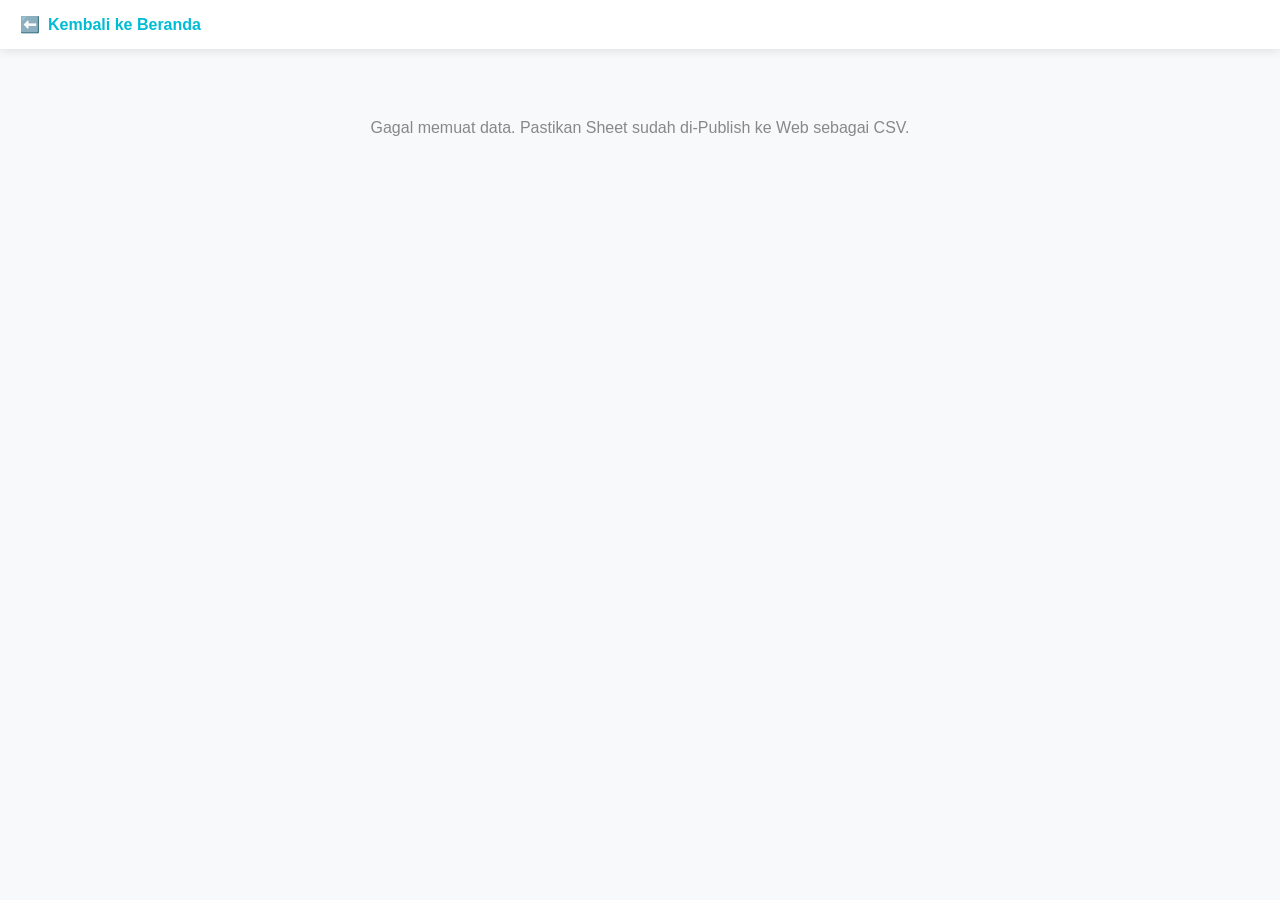
==== panduan.html @ 7cf70f43 "Update panduan.html" ====
<!DOCTYPE html>
<html lang="id">
<head>
    <meta charset="UTF-8">
    <meta name="viewport" content="width=device-width, initial-scale=1.0">
    <title>Edukasi Duta Terang</title>
    <style>
        :root { --primary: #00bcd4; --bg: #f8f9fa; --text: #333; }
        body { font-family: 'Segoe UI', sans-serif; margin: 0; background: var(--bg); color: var(--text); padding-bottom: 50px; }
        
        /* Navbar */
        .nav { background: #fff; padding: 15px 20px; box-shadow: 0 2px 10px rgba(0,0,0,0.1); position: sticky; top: 0; z-index: 1000; }
        .nav a { text-decoration: none; color: var(--primary); font-weight: bold; display: flex; align-items: center; gap: 8px; }

        .container { max-width: 1200px; margin: auto; padding: 20px; }
        h2 { border-left: 5px solid var(--primary); padding-left: 15px; margin: 40px 0 20px; font-size: 22px; }

        /* Grid System 3 Kolom */
        .grid { display: grid; grid-template-columns: repeat(3, 1fr); gap: 20px; }

        /* Video Card */
        .card { background: #fff; border-radius: 12px; overflow: hidden; box-shadow: 0 4px 12px rgba(0,0,0,0.08); transition: 0.3s; }
        .card:hover { transform: translateY(-5px); }
        
        .video-box { position: relative; padding-bottom: 56.25%; height: 0; background: #000; }
        .video-box iframe { position: absolute; top: 0; left: 0; width: 100%; height: 100%; border: 0; }
        
        .card-body { padding: 15px; }
        .card-title { font-size: 15px; font-weight: bold; margin-bottom: 8px; line-height: 1.4; }
        .card-desc { font-size: 13px; color: #666; line-height: 1.5; }
        .card-meta { font-size: 11px; color: #999; margin-top: 10px; display: block; }

        /* Status Loading */
        #loader { text-align: center; padding: 50px; color: #888; }

        /* Responsif */
        @media (max-width: 992px) { .grid { grid-template-columns: repeat(2, 1fr); } }
        @media (max-width: 600px) { .grid { grid-template-columns: 1fr; } }
    </style>
</head>
<body>

<nav class="nav">
    <a href="index.html"><span>⬅️</span> Kembali ke Beranda</a>
</nav>

<div class="container">
    <div id="loader">Memuat data dari Google Sheets...</div>

    <div id="section-video" style="display:none;">
        <h2>📽️ Video Tutorial</h2>
        <div id="grid-video" class="grid"></div>
    </div>

    <div id="section-artikel" style="display:none;">
        <h2>📖 Artikel & Panduan</h2>
        <div id="grid-artikel" class="grid"></div>
    </div>
</div>

<script>
    // Tautan CSV dari Google Sheets Anda
    const CSV_URL = "https://docs.google.com/spreadsheets/d/e/2PACX-1vRAd4pEtxlxD_EaVYx4L_vhhz0U3WmPYNxOXENt1NiTEGRZjpoIECzIRQSQDYhmjGQQYGN6VaMUuQ-C/pub?gid=287695265&single=true&output=csv";

    async function fetchData() {
        try {
            const response = await fetch(CSV_URL);
            const data = await response.text();
            const rows = data.split('\n').slice(1); // Lewati header baris pertama
            
            let vHtml = "", aHtml = "";
            let hasVideo = false, hasArtikel = false;

            rows.forEach(row => {
                // Parsing CSV sederhana (asumsi tidak ada koma di dalam teks)
                const cols = row.split(','); 
                if (cols.length < 4) return;

                const tipe = cols[0].trim().toLowerCase();
                const judul = cols[1];
                const isi = cols[2];
                const link = cols[3];
                const tgl = cols[4] || "";

                if (tipe === 'video') {
                    hasVideo = true;
                    // Ubah link youtube biasa ke format embed jika perlu
                    const embedLink = link.replace("watch?v=", "embed/").replace("youtu.be/", "youtube.com/embed/");
                    
                    vHtml += `
                        <div class="card">
                            <div class="video-box">
                                <iframe src="${embedLink}" allowfullscreen></iframe>
                            </div>
                            <div class="card-body">
                                <div class="card-title">${judul}</div>
                                <p class="card-desc">${isi.substring(0, 80)}...</p>
                                <small class="card-meta">${tgl}</small>
                            </div>
                        </div>`;
                } else if (tipe === 'artikel') {
                    hasArtikel = true;
                    aHtml += `
                        <div class="card">
                            <div class="card-body">
                                <div style="color:var(--primary); font-size:10px; font-weight:bold; margin-bottom:5px;">ARTIKEL</div>
                                <div class="card-title">${judul}</div>
                                <p class="card-desc">${isi}</p>
                                <small class="card-meta">${tgl}</small>
                            </div>
                        </div>`;
                }
            });

            document.getElementById('loader').style.display = 'none';
            
            if(hasVideo) {
                document.getElementById('section-video').style.display = 'block';
                document.getElementById('grid-video').innerHTML = vHtml;
            }
            if(hasArtikel) {
                document.getElementById('section-artikel').style.display = 'block';
                document.getElementById('grid-artikel').innerHTML = aHtml;
            }

        } catch (e) {
            document.getElementById('loader').innerHTML = "Gagal memuat data. Pastikan Sheet sudah di-Publish ke Web sebagai CSV.";
            console.error(e);
        }
    }

    fetchData();
</script>

</body>
</html>
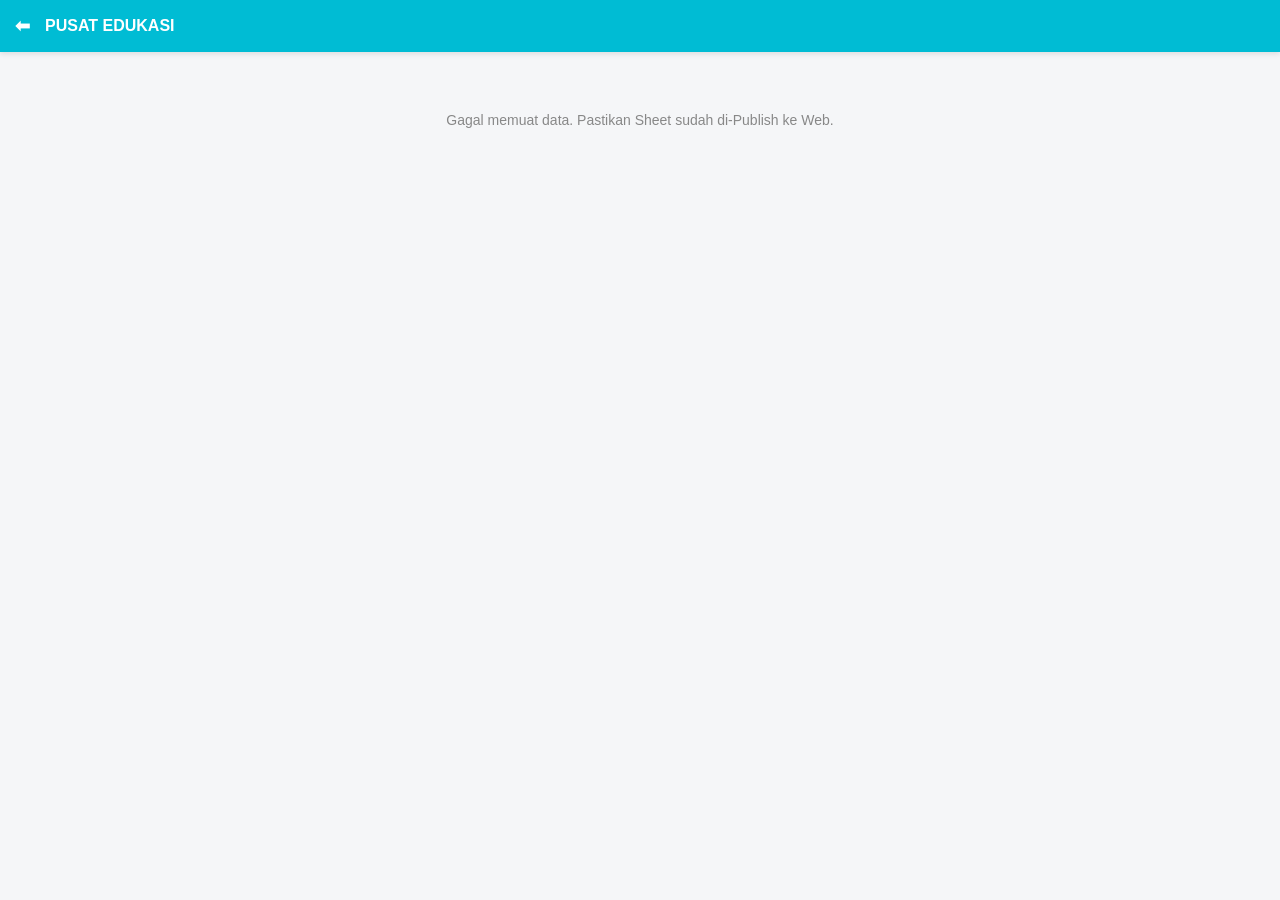
==== commit 7af6abed: "Update panduan.html" ====
--- a/panduan.html
+++ b/panduan.html
@@ -5,132 +5,173 @@
     <meta name="viewport" content="width=device-width, initial-scale=1.0">
     <title>Edukasi Duta Terang</title>
     <style>
-        :root { --primary: #00bcd4; --bg: #f8f9fa; --text: #333; }
-        body { font-family: 'Segoe UI', sans-serif; margin: 0; background: var(--bg); color: var(--text); padding-bottom: 50px; }
+        :root { --primary: #00bcd4; --bg: #f5f6f8; --text: #333; }
+        body { font-family: 'Segoe UI', sans-serif; margin: 0; background: var(--bg); color: var(--text); padding-bottom: 20px; }
+
+        /* Navbar Sticky */
+        .nav { background: var(--primary); padding: 15px; color: white; display: flex; align-items: center; position: sticky; top: 0; z-index: 1000; box-shadow: 0 2px 5px rgba(0,0,0,0.1); }
+        .nav a { text-decoration: none; color: white; font-size: 18px; font-weight: bold; margin-right: 15px; }
+
+        .container { padding: 10px; max-width: 800px; margin: auto; }
+        h2 { font-size: 16px; margin: 20px 5px 10px; border-left: 4px solid var(--primary); padding-left: 10px; }
+
+        /* Grid 3 Kolom Khusus HP */
+        .grid { display: grid; grid-template-columns: repeat(3, 1fr); gap: 8px; }
+
+        /* Card Style */
+        .card { background: #fff; border-radius: 8px; overflow: hidden; box-shadow: 0 1px 3px rgba(0,0,0,0.1); display: flex; flex-direction: column; cursor: pointer; height: 100%; }
+        .thumb { width: 100%; height: 80px; background: #000; display: flex; align-items: center; justify-content: center; position: relative; }
+        .thumb img { width: 100%; height: 100%; object-fit: cover; opacity: 0.8; }
+        .play-icon { position: absolute; color: white; font-size: 24px; opacity: 0.9; }
         
-        /* Navbar */
-        .nav { background: #fff; padding: 15px 20px; box-shadow: 0 2px 10px rgba(0,0,0,0.1); position: sticky; top: 0; z-index: 1000; }
-        .nav a { text-decoration: none; color: var(--primary); font-weight: bold; display: flex; align-items: center; gap: 8px; }
+        .card-body { padding: 8px; flex-grow: 1; display: flex; flex-direction: column; justify-content: center; }
+        .card-title { font-size: 11px; font-weight: bold; line-height: 1.3; overflow: hidden; display: -webkit-box; -webkit-line-clamp: 2; -webkit-box-orient: vertical; text-align: center; }
 
-        .container { max-width: 1200px; margin: auto; padding: 20px; }
-        h2 { border-left: 5px solid var(--primary); padding-left: 15px; margin: 40px 0 20px; font-size: 22px; }
+        /* Modal Full Artikel */
+        .modal { position: fixed; inset: 0; background: rgba(0,0,0,0.8); z-index: 2000; display: none; align-items: center; justify-content: center; padding: 15px; }
+        .modal-content { background: white; width: 100%; max-width: 500px; max-height: 85vh; border-radius: 15px; overflow-y: auto; padding: 20px; position: relative; box-sizing: border-box; }
+        .close-modal { position: sticky; top: 0; float: right; background: #eee; border: none; padding: 8px 12px; border-radius: 50%; font-weight: bold; cursor: pointer; z-index: 10; }
+        .modal-body { line-height: 1.6; font-size: 15px; margin-top: 10px; white-space: pre-wrap; }
 
-        /* Grid System 3 Kolom */
-        .grid { display: grid; grid-template-columns: repeat(3, 1fr); gap: 20px; }
-
-        /* Video Card */
-        .card { background: #fff; border-radius: 12px; overflow: hidden; box-shadow: 0 4px 12px rgba(0,0,0,0.08); transition: 0.3s; }
-        .card:hover { transform: translateY(-5px); }
-        
-        .video-box { position: relative; padding-bottom: 56.25%; height: 0; background: #000; }
-        .video-box iframe { position: absolute; top: 0; left: 0; width: 100%; height: 100%; border: 0; }
-        
-        .card-body { padding: 15px; }
-        .card-title { font-size: 15px; font-weight: bold; margin-bottom: 8px; line-height: 1.4; }
-        .card-desc { font-size: 13px; color: #666; line-height: 1.5; }
-        .card-meta { font-size: 11px; color: #999; margin-top: 10px; display: block; }
-
-        /* Status Loading */
-        #loader { text-align: center; padding: 50px; color: #888; }
-
-        /* Responsif */
-        @media (max-width: 992px) { .grid { grid-template-columns: repeat(2, 1fr); } }
-        @media (max-width: 600px) { .grid { grid-template-columns: 1fr; } }
+        .loading { text-align: center; padding: 50px; color: #888; font-size: 14px; }
+        .hide { display: none; }
     </style>
 </head>
 <body>
 
 <nav class="nav">
-    <a href="index.html"><span>⬅️</span> Kembali ke Beranda</a>
+    <a href="index.html">⬅</a>
+    <span style="font-weight: bold;">PUSAT EDUKASI</span>
 </nav>
 
 <div class="container">
-    <div id="loader">Memuat data dari Google Sheets...</div>
+    <div id="loader" class="loading">Menghubungkan ke database...</div>
 
-    <div id="section-video" style="display:none;">
-        <h2>📽️ Video Tutorial</h2>
+    <section id="sec-video" class="hide">
+        <h2>📽️ VIDEO TUTORIAL</h2>
         <div id="grid-video" class="grid"></div>
-    </div>
+    </section>
 
-    <div id="section-artikel" style="display:none;">
-        <h2>📖 Artikel & Panduan</h2>
+    <section id="sec-artikel" class="hide">
+        <h2>📖 ARTIKEL TEKNIK</h2>
         <div id="grid-artikel" class="grid"></div>
+    </section>
+</div>
+
+<div id="modal" class="modal" onclick="if(event.target == this) closeModal()">
+    <div class="modal-content">
+        <button class="close-modal" onclick="closeModal()">✕</button>
+        <div id="modal-ui"></div>
     </div>
 </div>
 
 <script>
-    // Tautan CSV dari Google Sheets Anda
     const CSV_URL = "https://docs.google.com/spreadsheets/d/e/2PACX-1vRAd4pEtxlxD_EaVYx4L_vhhz0U3WmPYNxOXENt1NiTEGRZjpoIECzIRQSQDYhmjGQQYGN6VaMUuQ-C/pub?gid=287695265&single=true&output=csv";
 
-    async function fetchData() {
+    let database = [];
+
+    async function loadData() {
         try {
+            // PERBAIKAN UTAMA: Langsung ambil sebagai text, jangan .json()
             const response = await fetch(CSV_URL);
-            const data = await response.text();
-            const rows = data.split('\n').slice(1); // Lewati header baris pertama
+            if (!response.ok) throw new Error('Network response was not ok');
+            
+            const csvText = await response.text();
+            
+            // Parsing CSV sederhana
+            const rows = csvText.split(/\r?\n/).slice(1);
             
             let vHtml = "", aHtml = "";
-            let hasVideo = false, hasArtikel = false;
 
-            rows.forEach(row => {
-                // Parsing CSV sederhana (asumsi tidak ada koma di dalam teks)
-                const cols = row.split(','); 
-                if (cols.length < 4) return;
+            rows.forEach((row, index) => {
+                // Menggunakan Regex agar koma di dalam teks artikel tidak merusak kolom
+                const cols = row.match(/(".*?"|[^",\s]+)(?=\s*,|\s*$)/g) || row.split(',');
+                if(cols.length < 3) return;
 
-                const tipe = cols[0].trim().toLowerCase();
-                const judul = cols[1];
-                const isi = cols[2];
-                const link = cols[3];
-                const tgl = cols[4] || "";
+                const clean = (val) => val ? val.replace(/^"|"$/g, '').trim() : "";
 
-                if (tipe === 'video') {
-                    hasVideo = true;
-                    // Ubah link youtube biasa ke format embed jika perlu
-                    const embedLink = link.replace("watch?v=", "embed/").replace("youtu.be/", "youtube.com/embed/");
-                    
+                const item = {
+                    id: index,
+                    tipe: clean(cols[0]).toLowerCase(),
+                    judul: clean(cols[1]),
+                    isi: clean(cols[2]),
+                    link: clean(cols[3]),
+                    tgl: clean(cols[4]) || ""
+                };
+                database.push(item);
+
+                if(item.tipe === 'video') {
+                    const vidId = item.link.split('/').pop().split('?')[0].replace('watch?v=', '');
                     vHtml += `
-                        <div class="card">
-                            <div class="video-box">
-                                <iframe src="${embedLink}" allowfullscreen></iframe>
-                            </div>
-                            <div class="card-body">
-                                <div class="card-title">${judul}</div>
-                                <p class="card-desc">${isi.substring(0, 80)}...</p>
-                                <small class="card-meta">${tgl}</small>
-                            </div>
-                        </div>`;
-                } else if (tipe === 'artikel') {
-                    hasArtikel = true;
+                    <div class="card" onclick="openContent(${index})">
+                        <div class="thumb">
+                            <img src="https://img.youtube.com/vi/${vidId}/mqdefault.jpg" onerror="this.src='https://placehold.co/400x225?text=Video+LED'">
+                            <span class="play-icon">▶</span>
+                        </div>
+                        <div class="card-body">
+                            <div class="card-title">${item.judul}</div>
+                        </div>
+                    </div>`;
+                } else if(item.tipe === 'artikel') {
                     aHtml += `
-                        <div class="card">
-                            <div class="card-body">
-                                <div style="color:var(--primary); font-size:10px; font-weight:bold; margin-bottom:5px;">ARTIKEL</div>
-                                <div class="card-title">${judul}</div>
-                                <p class="card-desc">${isi}</p>
-                                <small class="card-meta">${tgl}</small>
-                            </div>
-                        </div>`;
+                    <div class="card" onclick="openContent(${index})">
+                        <div class="thumb" style="background:var(--primary); color:white; font-size:30px;">📄</div>
+                        <div class="card-body">
+                            <div class="card-title">${item.judul}</div>
+                        </div>
+                    </div>`;
                 }
             });
 
-            document.getElementById('loader').style.display = 'none';
+            document.getElementById('loader').classList.add('hide');
             
-            if(hasVideo) {
-                document.getElementById('section-video').style.display = 'block';
+            if(vHtml) {
                 document.getElementById('grid-video').innerHTML = vHtml;
+                document.getElementById('sec-video').classList.remove('hide');
             }
-            if(hasArtikel) {
-                document.getElementById('section-artikel').style.display = 'block';
+            if(aHtml) {
                 document.getElementById('grid-artikel').innerHTML = aHtml;
+                document.getElementById('sec-artikel').classList.remove('hide');
             }
 
         } catch (e) {
-            document.getElementById('loader').innerHTML = "Gagal memuat data. Pastikan Sheet sudah di-Publish ke Web sebagai CSV.";
+            document.getElementById('loader').innerText = "Gagal memuat data. Pastikan Sheet sudah di-Publish ke Web.";
             console.error(e);
         }
     }
 
-    fetchData();
+    function openContent(id) {
+        const item = database[id];
+        const ui = document.getElementById('modal-ui');
+        
+        if(item.tipe === 'video') {
+            const embed = item.link.replace("watch?v=", "embed/").replace("youtu.be/", "youtube.com/embed/");
+            ui.innerHTML = `
+                <div style="position:relative;padding-bottom:56.25%;height:0;overflow:hidden;border-radius:10px;background:#000;">
+                    <iframe style="position:absolute;top:0;left:0;width:100%;height:100%;border:0" src="${embed}?autoplay=1" allow="autoplay; fullscreen" allowfullscreen></iframe>
+                </div>
+                <h3 style="margin-top:15px; font-size:18px;">${item.judul}</h3>
+                <p style="font-size:14px; color:#666; line-height:1.5;">${item.isi}</p>
+            `;
+        } else {
+            ui.innerHTML = `
+                <h2 style="color:var(--primary); font-size:20px; margin-top:0;">${item.judul}</h2>
+                <small style="color:#999">${item.tgl}</small>
+                <hr style="border:0; border-top:1px solid #eee; margin:15px 0;">
+                <div class="modal-body">${item.isi}</div>
+            `;
+        }
+        document.getElementById('modal').style.display = 'flex';
+        document.body.style.overflow = 'hidden';
+    }
+
+    function closeModal() {
+        document.getElementById('modal').style.display = 'none';
+        document.getElementById('modal-ui').innerHTML = '';
+        document.body.style.overflow = 'auto';
+    }
+
+    window.onload = loadData;
 </script>
-
 </body>
 </html>
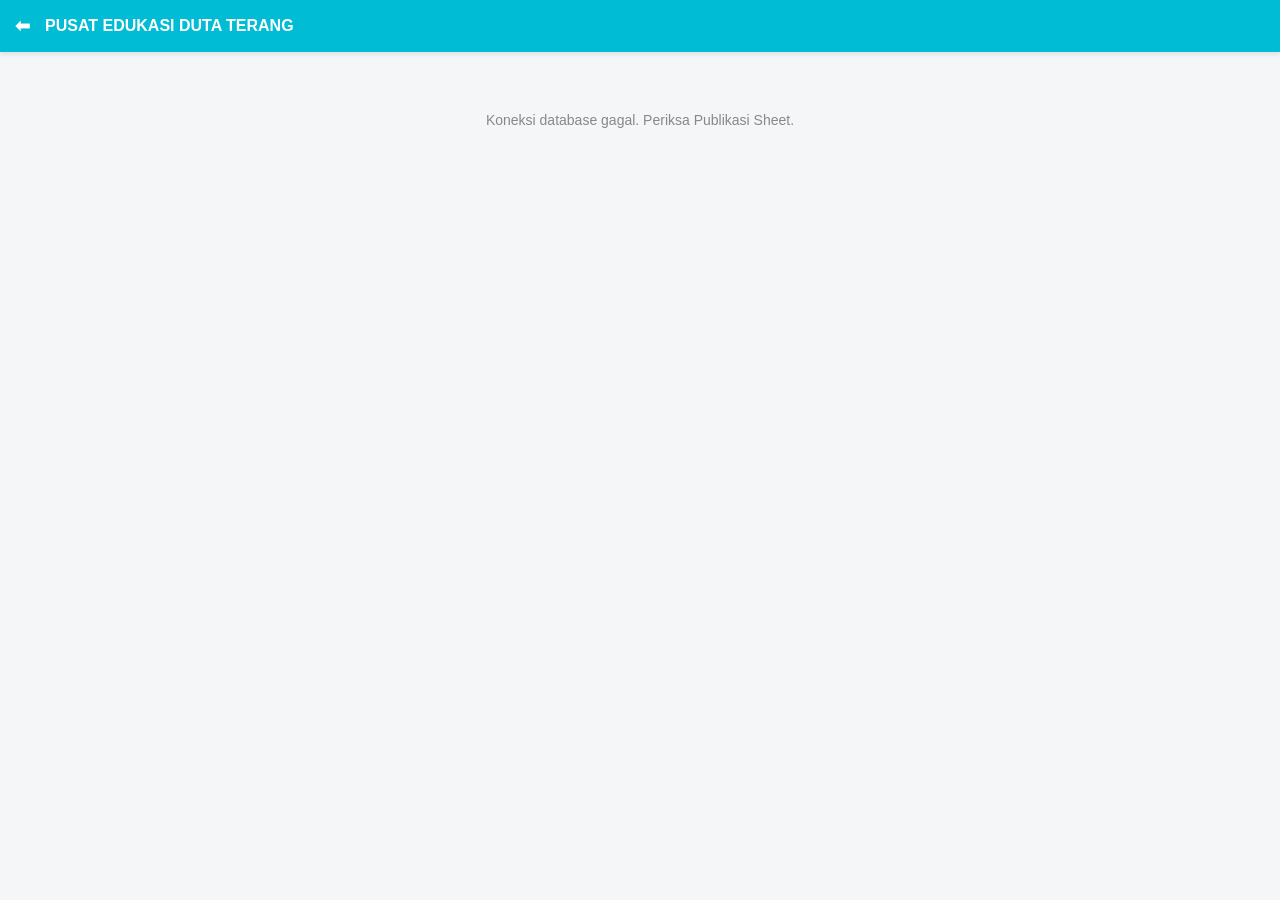
==== commit c1107180: "Update panduan.html" ====
--- a/panduan.html
+++ b/panduan.html
@@ -8,30 +8,35 @@
         :root { --primary: #00bcd4; --bg: #f5f6f8; --text: #333; }
         body { font-family: 'Segoe UI', sans-serif; margin: 0; background: var(--bg); color: var(--text); padding-bottom: 20px; }
 
-        /* Navbar Sticky */
         .nav { background: var(--primary); padding: 15px; color: white; display: flex; align-items: center; position: sticky; top: 0; z-index: 1000; box-shadow: 0 2px 5px rgba(0,0,0,0.1); }
         .nav a { text-decoration: none; color: white; font-size: 18px; font-weight: bold; margin-right: 15px; }
 
         .container { padding: 10px; max-width: 800px; margin: auto; }
-        h2 { font-size: 16px; margin: 20px 5px 10px; border-left: 4px solid var(--primary); padding-left: 10px; }
+        h2 { font-size: 16px; margin: 20px 5px 10px; border-left: 4px solid var(--primary); padding-left: 10px; text-transform: uppercase; }
 
-        /* Grid 3 Kolom Khusus HP */
-        .grid { display: grid; grid-template-columns: repeat(3, 1fr); gap: 8px; }
+        /* Grid 3 Kolom */
+        .grid { display: grid; grid-template-columns: repeat(3, 1fr); gap: 10px; align-items: start; }
 
         /* Card Style */
-        .card { background: #fff; border-radius: 8px; overflow: hidden; box-shadow: 0 1px 3px rgba(0,0,0,0.1); display: flex; flex-direction: column; cursor: pointer; height: 100%; }
-        .thumb { width: 100%; height: 80px; background: #000; display: flex; align-items: center; justify-content: center; position: relative; }
+        .card { background: #fff; border-radius: 8px; overflow: hidden; box-shadow: 0 1px 3px rgba(0,0,0,0.1); display: flex; flex-direction: column; cursor: pointer; height: 100%; transition: 0.2s; }
+        .card:active { transform: scale(0.95); }
+        
+        .thumb { width: 100%; height: 75px; background: #000; display: flex; align-items: center; justify-content: center; position: relative; }
         .thumb img { width: 100%; height: 100%; object-fit: cover; opacity: 0.8; }
-        .play-icon { position: absolute; color: white; font-size: 24px; opacity: 0.9; }
+        .play-icon { position: absolute; color: white; font-size: 24px; text-shadow: 0 0 10px rgba(0,0,0,0.5); }
         
-        .card-body { padding: 8px; flex-grow: 1; display: flex; flex-direction: column; justify-content: center; }
-        .card-title { font-size: 11px; font-weight: bold; line-height: 1.3; overflow: hidden; display: -webkit-box; -webkit-line-clamp: 2; -webkit-box-orient: vertical; text-align: center; }
+        .card-body { padding: 8px; flex-grow: 1; }
+        /* PERBAIKAN: Judul Full Tanpa Potongan */
+        .card-title { font-size: 11px; font-weight: bold; line-height: 1.3; color: #222; text-align: center; word-wrap: break-word; }
 
         /* Modal Full Artikel */
         .modal { position: fixed; inset: 0; background: rgba(0,0,0,0.8); z-index: 2000; display: none; align-items: center; justify-content: center; padding: 15px; }
         .modal-content { background: white; width: 100%; max-width: 500px; max-height: 85vh; border-radius: 15px; overflow-y: auto; padding: 20px; position: relative; box-sizing: border-box; }
         .close-modal { position: sticky; top: 0; float: right; background: #eee; border: none; padding: 8px 12px; border-radius: 50%; font-weight: bold; cursor: pointer; z-index: 10; }
-        .modal-body { line-height: 1.6; font-size: 15px; margin-top: 10px; white-space: pre-wrap; }
+        
+        /* Tampilan Isi Artikel di Modal */
+        .modal-body { line-height: 1.7; font-size: 15px; margin-top: 15px; color: #444; white-space: pre-wrap; }
+        .modal-body b { color: var(--primary); }
 
         .loading { text-align: center; padding: 50px; color: #888; font-size: 14px; }
         .hide { display: none; }
@@ -41,11 +46,11 @@
 
 <nav class="nav">
     <a href="index.html">⬅</a>
-    <span style="font-weight: bold;">PUSAT EDUKASI</span>
+    <span style="font-weight: bold;">PUSAT EDUKASI DUTA TERANG</span>
 </nav>
 
 <div class="container">
-    <div id="loader" class="loading">Menghubungkan ke database...</div>
+    <div id="loader" class="loading">Memuat database sparepart...</div>
 
     <section id="sec-video" class="hide">
         <h2>📽️ VIDEO TUTORIAL</h2>
@@ -72,19 +77,16 @@
 
     async function loadData() {
         try {
-            // PERBAIKAN UTAMA: Langsung ambil sebagai text, jangan .json()
             const response = await fetch(CSV_URL);
-            if (!response.ok) throw new Error('Network response was not ok');
-            
+            if (!response.ok) throw new Error('Network error');
             const csvText = await response.text();
             
-            // Parsing CSV sederhana
+            // Parsing baris
             const rows = csvText.split(/\r?\n/).slice(1);
-            
             let vHtml = "", aHtml = "";
 
             rows.forEach((row, index) => {
-                // Menggunakan Regex agar koma di dalam teks artikel tidak merusak kolom
+                // Regex untuk menangani koma di dalam tanda kutip agar artikel tidak pecah
                 const cols = row.match(/(".*?"|[^",\s]+)(?=\s*,|\s*$)/g) || row.split(',');
                 if(cols.length < 3) return;
 
@@ -101,11 +103,11 @@
                 database.push(item);
 
                 if(item.tipe === 'video') {
-                    const vidId = item.link.split('/').pop().split('?')[0].replace('watch?v=', '');
+                    const vidId = item.link.includes('v=') ? item.link.split('v=')[1].split('&')[0] : item.link.split('/').pop();
                     vHtml += `
                     <div class="card" onclick="openContent(${index})">
                         <div class="thumb">
-                            <img src="https://img.youtube.com/vi/${vidId}/mqdefault.jpg" onerror="this.src='https://placehold.co/400x225?text=Video+LED'">
+                            <img src="https://img.youtube.com/vi/${vidId}/mqdefault.jpg" onerror="this.src='https://placehold.co/400x225?text=Video+Tutorial'">
                             <span class="play-icon">▶</span>
                         </div>
                         <div class="card-body">
@@ -135,7 +137,7 @@
             }
 
         } catch (e) {
-            document.getElementById('loader').innerText = "Gagal memuat data. Pastikan Sheet sudah di-Publish ke Web.";
+            document.getElementById('loader').innerText = "Koneksi database gagal. Periksa Publikasi Sheet.";
             console.error(e);
         }
     }
@@ -150,13 +152,13 @@
                 <div style="position:relative;padding-bottom:56.25%;height:0;overflow:hidden;border-radius:10px;background:#000;">
                     <iframe style="position:absolute;top:0;left:0;width:100%;height:100%;border:0" src="${embed}?autoplay=1" allow="autoplay; fullscreen" allowfullscreen></iframe>
                 </div>
-                <h3 style="margin-top:15px; font-size:18px;">${item.judul}</h3>
-                <p style="font-size:14px; color:#666; line-height:1.5;">${item.isi}</p>
+                <h3 style="margin-top:15px; font-size:18px; line-height:1.4;">${item.judul}</h3>
+                <div class="modal-body" style="font-size:14px; color:#555;">${item.isi}</div>
             `;
         } else {
             ui.innerHTML = `
-                <h2 style="color:var(--primary); font-size:20px; margin-top:0;">${item.judul}</h2>
-                <small style="color:#999">${item.tgl}</small>
+                <h2 style="color:var(--primary); font-size:19px; margin-top:0; line-height:1.4;">${item.judul}</h2>
+                <small style="color:#999">Update: ${item.tgl || '-'}</small>
                 <hr style="border:0; border-top:1px solid #eee; margin:15px 0;">
                 <div class="modal-body">${item.isi}</div>
             `;
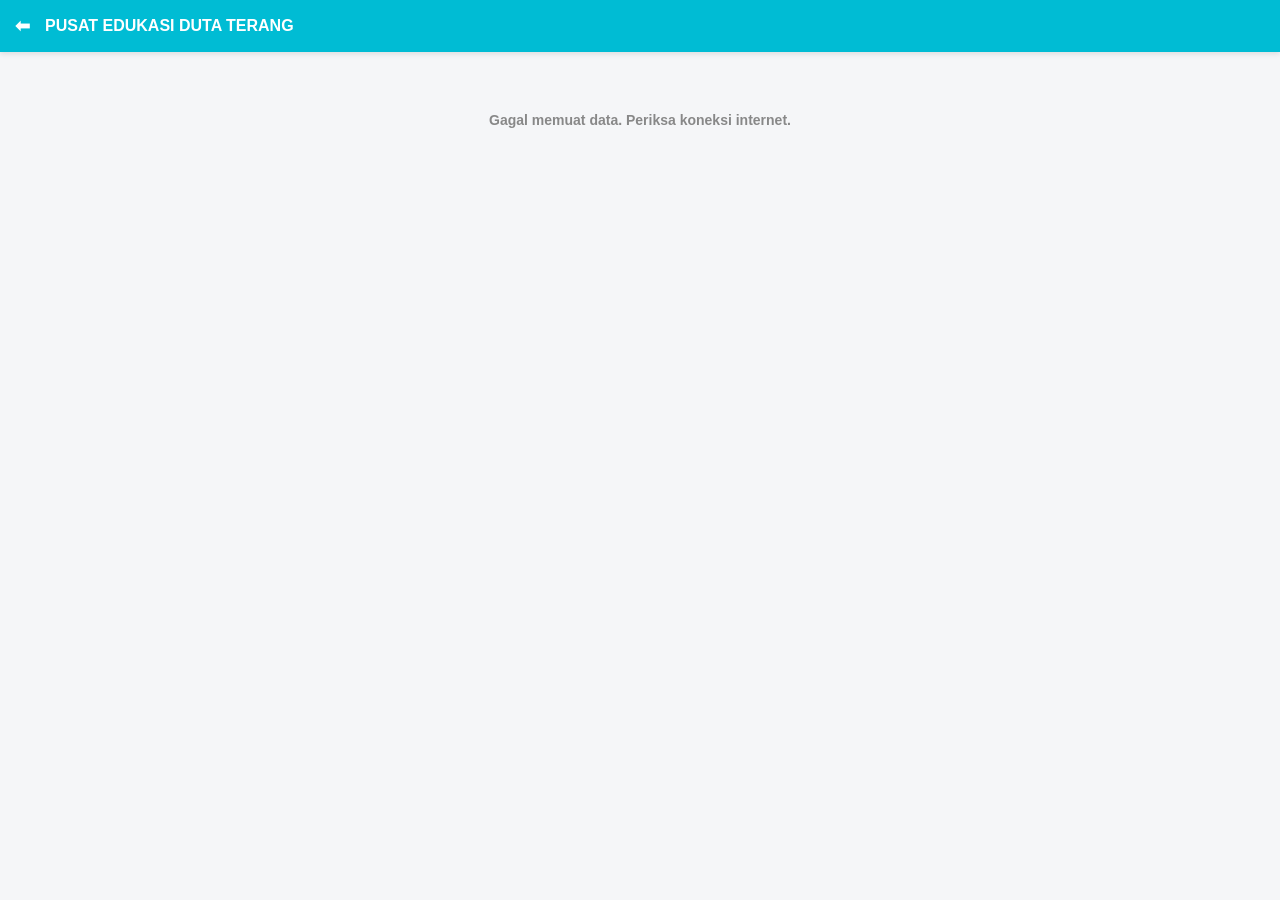
==== commit 1ed02ed2: "Update panduan.html" ====
--- a/panduan.html
+++ b/panduan.html
@@ -8,37 +8,91 @@
         :root { --primary: #00bcd4; --bg: #f5f6f8; --text: #333; }
         body { font-family: 'Segoe UI', sans-serif; margin: 0; background: var(--bg); color: var(--text); padding-bottom: 20px; }
 
+        /* Header */
         .nav { background: var(--primary); padding: 15px; color: white; display: flex; align-items: center; position: sticky; top: 0; z-index: 1000; box-shadow: 0 2px 5px rgba(0,0,0,0.1); }
         .nav a { text-decoration: none; color: white; font-size: 18px; font-weight: bold; margin-right: 15px; }
 
         .container { padding: 10px; max-width: 800px; margin: auto; }
-        h2 { font-size: 16px; margin: 20px 5px 10px; border-left: 4px solid var(--primary); padding-left: 10px; text-transform: uppercase; }
-
-        /* Grid 3 Kolom */
-        .grid { display: grid; grid-template-columns: repeat(3, 1fr); gap: 10px; align-items: start; }
+        h2 { font-size: 15px; margin: 20px 5px 10px; border-left: 4px solid var(--primary); padding-left: 10px; text-transform: uppercase; color: #555; }
+
+        /* Grid System - Kunci Rapi */
+        .grid { 
+            display: grid; 
+            grid-template-columns: repeat(3, 1fr); 
+            gap: 8px; 
+            align-items: stretch; /* Memastikan semua kartu dalam 1 baris tingginya sama */
+        }
 
         /* Card Style */
-        .card { background: #fff; border-radius: 8px; overflow: hidden; box-shadow: 0 1px 3px rgba(0,0,0,0.1); display: flex; flex-direction: column; cursor: pointer; height: 100%; transition: 0.2s; }
-        .card:active { transform: scale(0.95); }
-        
-        .thumb { width: 100%; height: 75px; background: #000; display: flex; align-items: center; justify-content: center; position: relative; }
+        .card { 
+            background: #fff; 
+            border-radius: 8px; 
+            overflow: hidden; 
+            box-shadow: 0 1px 3px rgba(0,0,0,0.1); 
+            display: flex; 
+            flex-direction: column; 
+            cursor: pointer; 
+            height: 100%; 
+            transition: transform 0.2s; 
+        }
+        .card:active { transform: scale(0.96); }
+        
+        /* Thumbnail Area */
+        .thumb { 
+            width: 100%; 
+            height: 70px; 
+            background: #000; 
+            display: flex; 
+            align-items: center; 
+            justify-content: center; 
+            position: relative; 
+            flex-shrink: 0;
+        }
         .thumb img { width: 100%; height: 100%; object-fit: cover; opacity: 0.8; }
-        .play-icon { position: absolute; color: white; font-size: 24px; text-shadow: 0 0 10px rgba(0,0,0,0.5); }
-        
-        .card-body { padding: 8px; flex-grow: 1; }
-        /* PERBAIKAN: Judul Full Tanpa Potongan */
-        .card-title { font-size: 11px; font-weight: bold; line-height: 1.3; color: #222; text-align: center; word-wrap: break-word; }
-
-        /* Modal Full Artikel */
-        .modal { position: fixed; inset: 0; background: rgba(0,0,0,0.8); z-index: 2000; display: none; align-items: center; justify-content: center; padding: 15px; }
-        .modal-content { background: white; width: 100%; max-width: 500px; max-height: 85vh; border-radius: 15px; overflow-y: auto; padding: 20px; position: relative; box-sizing: border-box; }
-        .close-modal { position: sticky; top: 0; float: right; background: #eee; border: none; padding: 8px 12px; border-radius: 50%; font-weight: bold; cursor: pointer; z-index: 10; }
-        
-        /* Tampilan Isi Artikel di Modal */
-        .modal-body { line-height: 1.7; font-size: 15px; margin-top: 15px; color: #444; white-space: pre-wrap; }
-        .modal-body b { color: var(--primary); }
-
-        .loading { text-align: center; padding: 50px; color: #888; font-size: 14px; }
+        .play-icon { position: absolute; color: white; font-size: 20px; text-shadow: 0 0 8px rgba(0,0,0,0.6); }
+        
+        /* Body Card - Menampilkan Judul Full */
+        .card-body { 
+            padding: 8px 5px; 
+            flex-grow: 1; 
+            display: flex; 
+            align-items: center; 
+            justify-content: center;
+        }
+        .card-title { 
+            font-size: 10px; 
+            font-weight: bold; 
+            line-height: 1.3; 
+            color: #222; 
+            text-align: center; 
+            word-wrap: break-word; /* Memotong kata jika terlalu panjang */
+        }
+
+        /* Modal Full Content */
+        .modal { position: fixed; inset: 0; background: rgba(0,0,0,0.85); z-index: 2000; display: none; align-items: center; justify-content: center; padding: 15px; }
+        .modal-content { 
+            background: white; 
+            width: 100%; 
+            max-width: 500px; 
+            max-height: 85vh; 
+            border-radius: 15px; 
+            overflow-y: auto; 
+            padding: 20px; 
+            position: relative; 
+            box-sizing: border-box; 
+        }
+        .close-modal { position: sticky; top: 0; float: right; background: #f0f0f0; border: none; padding: 8px 12px; border-radius: 50%; font-weight: bold; cursor: pointer; z-index: 10; }
+        
+        /* Isi Artikel/Video di Modal */
+        .modal-body { 
+            line-height: 1.7; 
+            font-size: 15px; 
+            margin-top: 15px; 
+            color: #333; 
+            white-space: pre-wrap; /* Menjaga format Enter/Paragraf dari Google Sheets */
+        }
+
+        .loading { text-align: center; padding: 50px; color: #888; font-size: 14px; font-weight: bold; }
         .hide { display: none; }
     </style>
 </head>
@@ -50,7 +104,7 @@
 </nav>
 
 <div class="container">
-    <div id="loader" class="loading">Memuat database sparepart...</div>
+    <div id="loader" class="loading">Menghubungkan ke Database...</div>
 
     <section id="sec-video" class="hide">
         <h2>📽️ VIDEO TUTORIAL</h2>
@@ -63,6 +117,7 @@
     </section>
 </div>
 
+<!-- Modal untuk View Full Content -->
 <div id="modal" class="modal" onclick="if(event.target == this) closeModal()">
     <div class="modal-content">
         <button class="close-modal" onclick="closeModal()">✕</button>
@@ -81,12 +136,11 @@
             if (!response.ok) throw new Error('Network error');
             const csvText = await response.text();
             
-            // Parsing baris
             const rows = csvText.split(/\r?\n/).slice(1);
             let vHtml = "", aHtml = "";
 
             rows.forEach((row, index) => {
-                // Regex untuk menangani koma di dalam tanda kutip agar artikel tidak pecah
+                // Regex sakti untuk menangani koma di dalam teks artikel (tanda kutip)
                 const cols = row.match(/(".*?"|[^",\s]+)(?=\s*,|\s*$)/g) || row.split(',');
                 if(cols.length < 3) return;
 
@@ -107,7 +161,7 @@
                     vHtml += `
                     <div class="card" onclick="openContent(${index})">
                         <div class="thumb">
-                            <img src="https://img.youtube.com/vi/${vidId}/mqdefault.jpg" onerror="this.src='https://placehold.co/400x225?text=Video+Tutorial'">
+                            <img src="https://img.youtube.com/vi/${vidId}/mqdefault.jpg" onerror="this.src='https://placehold.co/400x225?text=Video+Duta+Terang'">
                             <span class="play-icon">▶</span>
                         </div>
                         <div class="card-body">
@@ -117,7 +171,7 @@
                 } else if(item.tipe === 'artikel') {
                     aHtml += `
                     <div class="card" onclick="openContent(${index})">
-                        <div class="thumb" style="background:var(--primary); color:white; font-size:30px;">📄</div>
+                        <div class="thumb" style="background:var(--primary); color:white; font-size:28px;">📄</div>
                         <div class="card-body">
                             <div class="card-title">${item.judul}</div>
                         </div>
@@ -137,7 +191,7 @@
             }
 
         } catch (e) {
-            document.getElementById('loader').innerText = "Koneksi database gagal. Periksa Publikasi Sheet.";
+            document.getElementById('loader').innerText = "Gagal memuat data. Periksa koneksi internet.";
             console.error(e);
         }
     }
@@ -152,25 +206,28 @@
                 <div style="position:relative;padding-bottom:56.25%;height:0;overflow:hidden;border-radius:10px;background:#000;">
                     <iframe style="position:absolute;top:0;left:0;width:100%;height:100%;border:0" src="${embed}?autoplay=1" allow="autoplay; fullscreen" allowfullscreen></iframe>
                 </div>
-                <h3 style="margin-top:15px; font-size:18px; line-height:1.4;">${item.judul}</h3>
+                <h3 style="margin-top:18px; font-size:18px; line-height:1.4; color:var(--primary);">${item.judul}</h3>
                 <div class="modal-body" style="font-size:14px; color:#555;">${item.isi}</div>
             `;
         } else {
             ui.innerHTML = `
-                <h2 style="color:var(--primary); font-size:19px; margin-top:0; line-height:1.4;">${item.judul}</h2>
-                <small style="color:#999">Update: ${item.tgl || '-'}</small>
+                <h2 style="color:var(--primary); font-size:20px; margin-top:0; line-height:1.4;">${item.judul}</h2>
+                <div style="display:flex; justify-content:space-between; align-items:center;">
+                    <small style="color:#999">📅 ${item.tgl || 'Terbaru'}</small>
+                    <small style="background:#e0f7fa; color:#00838f; padding:2px 8px; border-radius:10px; font-size:10px;">ARTIKEL TEKNIK</small>
+                </div>
                 <hr style="border:0; border-top:1px solid #eee; margin:15px 0;">
                 <div class="modal-body">${item.isi}</div>
             `;
         }
         document.getElementById('modal').style.display = 'flex';
-        document.body.style.overflow = 'hidden';
+        document.body.style.overflow = 'hidden'; // Kunci scroll background
     }
 
     function closeModal() {
         document.getElementById('modal').style.display = 'none';
         document.getElementById('modal-ui').innerHTML = '';
-        document.body.style.overflow = 'auto';
+        document.body.style.overflow = 'auto'; // Aktifkan kembali scroll
     }
 
     window.onload = loadData;
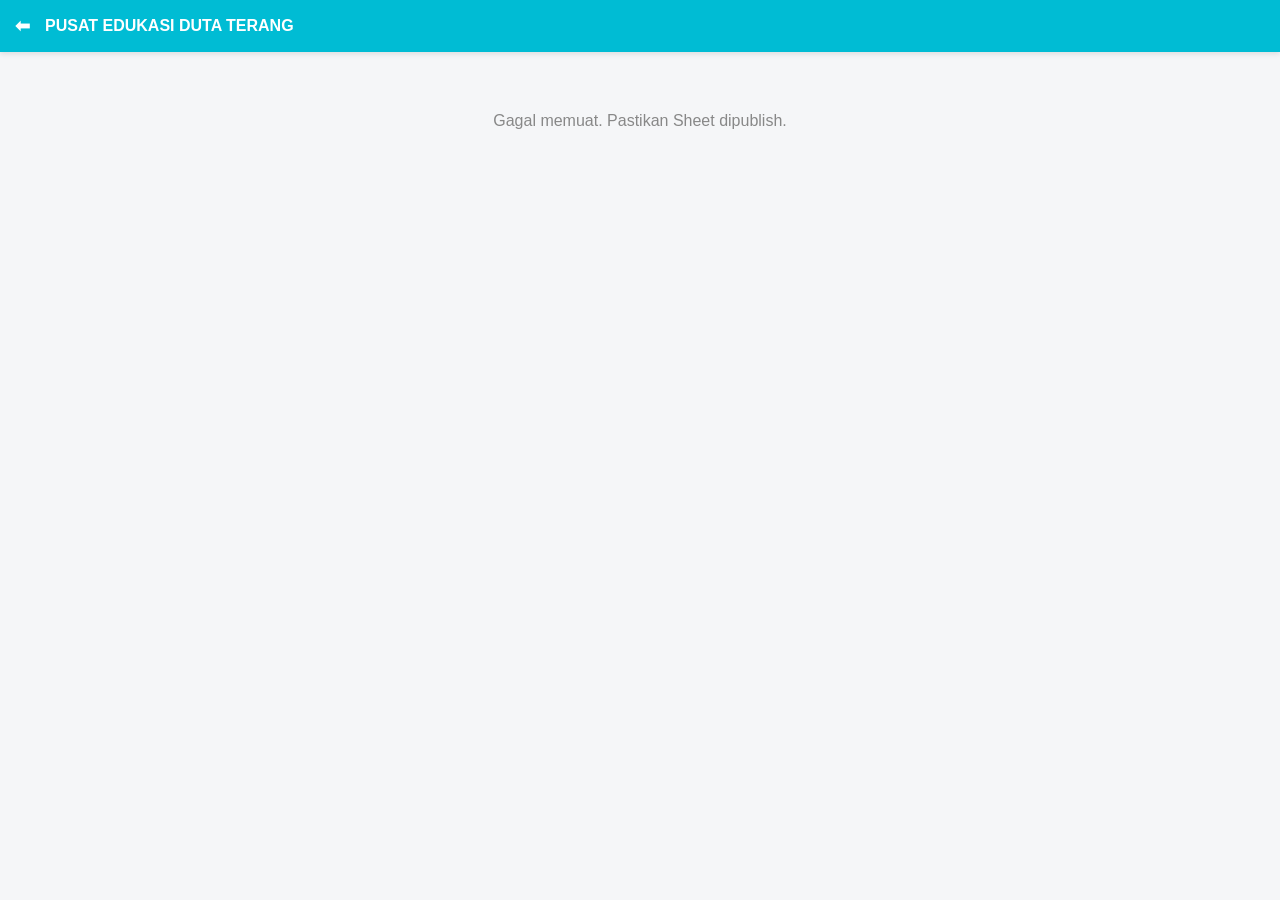
==== commit 6b6ef6e9: "Update panduan.html" ====
--- a/panduan.html
+++ b/panduan.html
@@ -6,93 +6,79 @@
     <title>Edukasi Duta Terang</title>
     <style>
         :root { --primary: #00bcd4; --bg: #f5f6f8; --text: #333; }
-        body { font-family: 'Segoe UI', sans-serif; margin: 0; background: var(--bg); color: var(--text); padding-bottom: 20px; }
+        body { font-family: 'Segoe UI', sans-serif; margin: 0; background: var(--bg); color: var(--text); padding-bottom: 50px; }
 
-        /* Header */
+        /* Navbar */
         .nav { background: var(--primary); padding: 15px; color: white; display: flex; align-items: center; position: sticky; top: 0; z-index: 1000; box-shadow: 0 2px 5px rgba(0,0,0,0.1); }
         .nav a { text-decoration: none; color: white; font-size: 18px; font-weight: bold; margin-right: 15px; }
 
         .container { padding: 10px; max-width: 800px; margin: auto; }
-        h2 { font-size: 15px; margin: 20px 5px 10px; border-left: 4px solid var(--primary); padding-left: 10px; text-transform: uppercase; color: #555; }
+        h2 { font-size: 14px; margin: 20px 5px 10px; border-left: 4px solid var(--primary); padding-left: 10px; text-transform: uppercase; }
 
-        /* Grid System - Kunci Rapi */
+        /* Grid System: Kunci agar judul tidak terpotong */
         .grid { 
             display: grid; 
             grid-template-columns: repeat(3, 1fr); 
-            gap: 8px; 
-            align-items: stretch; /* Memastikan semua kartu dalam 1 baris tingginya sama */
+            gap: 10px; 
+            align-items: stretch; /* Membuat semua card dalam satu baris sama tinggi */
         }
 
         /* Card Style */
         .card { 
             background: #fff; 
-            border-radius: 8px; 
+            border-radius: 10px; 
             overflow: hidden; 
-            box-shadow: 0 1px 3px rgba(0,0,0,0.1); 
+            box-shadow: 0 2px 4px rgba(0,0,0,0.08); 
             display: flex; 
             flex-direction: column; 
             cursor: pointer; 
             height: 100%; 
-            transition: transform 0.2s; 
+            border: 1px solid #eee;
         }
-        .card:active { transform: scale(0.96); }
-        
-        /* Thumbnail Area */
+
+        /* Thumbnail */
         .thumb { 
             width: 100%; 
-            height: 70px; 
-            background: #000; 
+            height: 80px; 
+            background: #222; 
             display: flex; 
             align-items: center; 
             justify-content: center; 
-            position: relative; 
-            flex-shrink: 0;
+            position: relative;
+            flex-shrink: 0; 
         }
-        .thumb img { width: 100%; height: 100%; object-fit: cover; opacity: 0.8; }
-        .play-icon { position: absolute; color: white; font-size: 20px; text-shadow: 0 0 8px rgba(0,0,0,0.6); }
-        
-        /* Body Card - Menampilkan Judul Full */
+        .thumb img { width: 100%; height: 100%; object-fit: cover; opacity: 0.7; }
+        .play-icon { position: absolute; color: white; font-size: 24px; opacity: 0.9; }
+
+        /* Judul Full (Tanpa Batasan) */
         .card-body { 
-            padding: 8px 5px; 
+            padding: 10px 5px; 
             flex-grow: 1; 
             display: flex; 
-            align-items: center; 
-            justify-content: center;
+            flex-direction: column;
+            justify-content: flex-start; /* Judul mulai dari atas */
+            background: #fff;
         }
         .card-title { 
-            font-size: 10px; 
-            font-weight: bold; 
-            line-height: 1.3; 
+            font-size: 11px; 
+            font-weight: 700; 
+            line-height: 1.4; 
             color: #222; 
             text-align: center; 
-            word-wrap: break-word; /* Memotong kata jika terlalu panjang */
+            /* Menghapus semua limitasi */
+            display: block; 
+            overflow: visible; 
+            white-space: normal; 
+            word-wrap: break-word;
         }
 
-        /* Modal Full Content */
-        .modal { position: fixed; inset: 0; background: rgba(0,0,0,0.85); z-index: 2000; display: none; align-items: center; justify-content: center; padding: 15px; }
-        .modal-content { 
-            background: white; 
-            width: 100%; 
-            max-width: 500px; 
-            max-height: 85vh; 
-            border-radius: 15px; 
-            overflow-y: auto; 
-            padding: 20px; 
-            position: relative; 
-            box-sizing: border-box; 
-        }
-        .close-modal { position: sticky; top: 0; float: right; background: #f0f0f0; border: none; padding: 8px 12px; border-radius: 50%; font-weight: bold; cursor: pointer; z-index: 10; }
-        
-        /* Isi Artikel/Video di Modal */
-        .modal-body { 
-            line-height: 1.7; 
-            font-size: 15px; 
-            margin-top: 15px; 
-            color: #333; 
-            white-space: pre-wrap; /* Menjaga format Enter/Paragraf dari Google Sheets */
-        }
+        /* Modal View */
+        .modal { position: fixed; inset: 0; background: rgba(0,0,0,0.8); z-index: 2000; display: none; align-items: center; justify-content: center; padding: 15px; }
+        .modal-content { background: white; width: 100%; max-width: 500px; max-height: 85vh; border-radius: 15px; overflow-y: auto; padding: 20px; position: relative; box-sizing: border-box; }
+        .close-modal { position: sticky; top: 0; float: right; background: #eee; border: none; padding: 10px; border-radius: 50%; font-weight: bold; cursor: pointer; }
+        .modal-body { line-height: 1.8; font-size: 15px; margin-top: 15px; white-space: pre-wrap; color: #444; }
 
-        .loading { text-align: center; padding: 50px; color: #888; font-size: 14px; font-weight: bold; }
+        .loading { text-align: center; padding: 50px; color: #888; }
         .hide { display: none; }
     </style>
 </head>
@@ -104,7 +90,7 @@
 </nav>
 
 <div class="container">
-    <div id="loader" class="loading">Menghubungkan ke Database...</div>
+    <div id="loader" class="loading">Sinkronisasi Data...</div>
 
     <section id="sec-video" class="hide">
         <h2>📽️ VIDEO TUTORIAL</h2>
@@ -117,7 +103,6 @@
     </section>
 </div>
 
-<!-- Modal untuk View Full Content -->
 <div id="modal" class="modal" onclick="if(event.target == this) closeModal()">
     <div class="modal-content">
         <button class="close-modal" onclick="closeModal()">✕</button>
@@ -127,25 +112,20 @@
 
 <script>
     const CSV_URL = "https://docs.google.com/spreadsheets/d/e/2PACX-1vRAd4pEtxlxD_EaVYx4L_vhhz0U3WmPYNxOXENt1NiTEGRZjpoIECzIRQSQDYhmjGQQYGN6VaMUuQ-C/pub?gid=287695265&single=true&output=csv";
-
     let database = [];
 
     async function loadData() {
         try {
             const response = await fetch(CSV_URL);
-            if (!response.ok) throw new Error('Network error');
             const csvText = await response.text();
-            
             const rows = csvText.split(/\r?\n/).slice(1);
             let vHtml = "", aHtml = "";
 
             rows.forEach((row, index) => {
-                // Regex sakti untuk menangani koma di dalam teks artikel (tanda kutip)
                 const cols = row.match(/(".*?"|[^",\s]+)(?=\s*,|\s*$)/g) || row.split(',');
                 if(cols.length < 3) return;
 
                 const clean = (val) => val ? val.replace(/^"|"$/g, '').trim() : "";
-
                 const item = {
                     id: index,
                     tipe: clean(cols[0]).toLowerCase(),
@@ -156,78 +136,53 @@
                 };
                 database.push(item);
 
-                if(item.tipe === 'video') {
-                    const vidId = item.link.includes('v=') ? item.link.split('v=')[1].split('&')[0] : item.link.split('/').pop();
-                    vHtml += `
+                const cardHtml = `
                     <div class="card" onclick="openContent(${index})">
-                        <div class="thumb">
-                            <img src="https://img.youtube.com/vi/${vidId}/mqdefault.jpg" onerror="this.src='https://placehold.co/400x225?text=Video+Duta+Terang'">
-                            <span class="play-icon">▶</span>
+                        <div class="thumb" ${item.tipe === 'artikel' ? 'style="background:var(--primary)"' : ''}>
+                            ${item.tipe === 'video' ? 
+                                `<img src="https://img.youtube.com/vi/${item.link.split('v=')[1]?.split('&')[0] || item.link.split('/').pop()}/mqdefault.jpg">
+                                 <span class="play-icon">▶</span>` : 
+                                `<span style="font-size:30px; color:white;">📄</span>`
+                            }
                         </div>
                         <div class="card-body">
                             <div class="card-title">${item.judul}</div>
                         </div>
                     </div>`;
-                } else if(item.tipe === 'artikel') {
-                    aHtml += `
-                    <div class="card" onclick="openContent(${index})">
-                        <div class="thumb" style="background:var(--primary); color:white; font-size:28px;">📄</div>
-                        <div class="card-body">
-                            <div class="card-title">${item.judul}</div>
-                        </div>
-                    </div>`;
-                }
+
+                if(item.tipe === 'video') vHtml += cardHtml;
+                else aHtml += cardHtml;
             });
 
             document.getElementById('loader').classList.add('hide');
-            
-            if(vHtml) {
-                document.getElementById('grid-video').innerHTML = vHtml;
-                document.getElementById('sec-video').classList.remove('hide');
-            }
-            if(aHtml) {
-                document.getElementById('grid-artikel').innerHTML = aHtml;
-                document.getElementById('sec-artikel').classList.remove('hide');
-            }
-
+            if(vHtml) { document.getElementById('grid-video').innerHTML = vHtml; document.getElementById('sec-video').classList.remove('hide'); }
+            if(aHtml) { document.getElementById('grid-artikel').innerHTML = aHtml; document.getElementById('sec-artikel').classList.remove('hide'); }
         } catch (e) {
-            document.getElementById('loader').innerText = "Gagal memuat data. Periksa koneksi internet.";
-            console.error(e);
+            document.getElementById('loader').innerText = "Gagal memuat. Pastikan Sheet dipublish.";
         }
     }
 
     function openContent(id) {
         const item = database[id];
         const ui = document.getElementById('modal-ui');
-        
         if(item.tipe === 'video') {
             const embed = item.link.replace("watch?v=", "embed/").replace("youtu.be/", "youtube.com/embed/");
             ui.innerHTML = `
                 <div style="position:relative;padding-bottom:56.25%;height:0;overflow:hidden;border-radius:10px;background:#000;">
-                    <iframe style="position:absolute;top:0;left:0;width:100%;height:100%;border:0" src="${embed}?autoplay=1" allow="autoplay; fullscreen" allowfullscreen></iframe>
+                    <iframe style="position:absolute;top:0;left:0;width:100%;height:100%;border:0" src="${embed}?autoplay=1" allowfullscreen></iframe>
                 </div>
-                <h3 style="margin-top:18px; font-size:18px; line-height:1.4; color:var(--primary);">${item.judul}</h3>
-                <div class="modal-body" style="font-size:14px; color:#555;">${item.isi}</div>
-            `;
+                <h3 style="margin-top:15px;">${item.judul}</h3>
+                <div class="modal-body">${item.isi}</div>`;
         } else {
-            ui.innerHTML = `
-                <h2 style="color:var(--primary); font-size:20px; margin-top:0; line-height:1.4;">${item.judul}</h2>
-                <div style="display:flex; justify-content:space-between; align-items:center;">
-                    <small style="color:#999">📅 ${item.tgl || 'Terbaru'}</small>
-                    <small style="background:#e0f7fa; color:#00838f; padding:2px 8px; border-radius:10px; font-size:10px;">ARTIKEL TEKNIK</small>
-                </div>
-                <hr style="border:0; border-top:1px solid #eee; margin:15px 0;">
-                <div class="modal-body">${item.isi}</div>
-            `;
+            ui.innerHTML = `<h2 style="color:var(--primary);">${item.judul}</h2><div class="modal-body">${item.isi}</div>`;
         }
         document.getElementById('modal').style.display = 'flex';
-        document.body.style.overflow = 'hidden'; // Kunci scroll background
+        document.body.style.overflow = 'hidden';
     }
 
     function closeModal() {
         document.getElementById('modal').style.display = 'none';
-        document.getElementById('modal-ui').innerHTML = '';
-        document.body.style.overflow = 'auto'; // Aktifkan kembali scroll
+        document.body.style.overflow = 'auto';
     }
 
     window.onload = loadData;
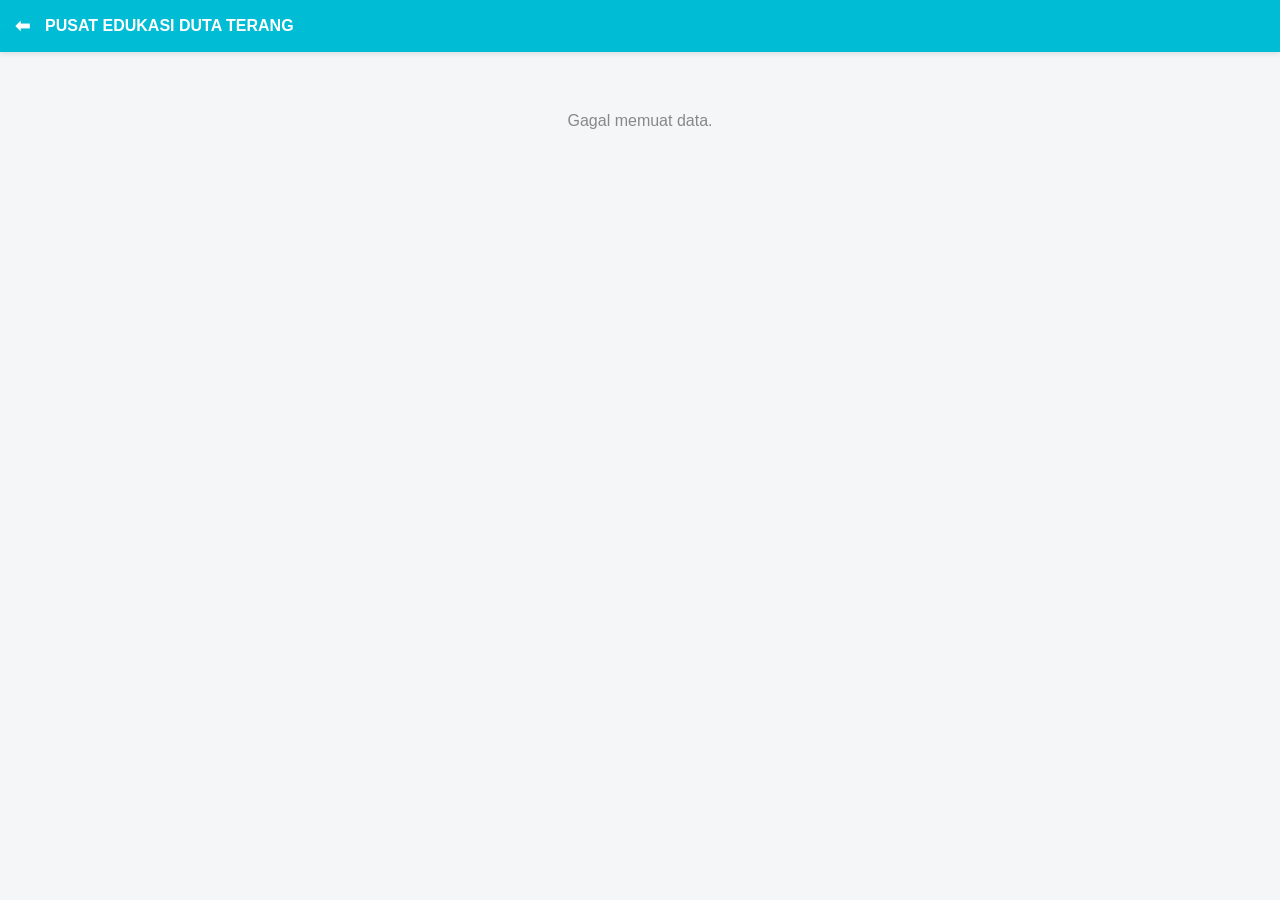
==== commit 6fac8560: "Update panduan.html" ====
--- a/panduan.html
+++ b/panduan.html
@@ -8,75 +8,30 @@
         :root { --primary: #00bcd4; --bg: #f5f6f8; --text: #333; }
         body { font-family: 'Segoe UI', sans-serif; margin: 0; background: var(--bg); color: var(--text); padding-bottom: 50px; }
 
-        /* Navbar */
         .nav { background: var(--primary); padding: 15px; color: white; display: flex; align-items: center; position: sticky; top: 0; z-index: 1000; box-shadow: 0 2px 5px rgba(0,0,0,0.1); }
         .nav a { text-decoration: none; color: white; font-size: 18px; font-weight: bold; margin-right: 15px; }
 
         .container { padding: 10px; max-width: 800px; margin: auto; }
-        h2 { font-size: 14px; margin: 20px 5px 10px; border-left: 4px solid var(--primary); padding-left: 10px; text-transform: uppercase; }
+        h2 { font-size: 14px; margin: 25px 5px 10px; border-left: 4px solid var(--primary); padding-left: 10px; text-transform: uppercase; color: #555; }
 
-        /* Grid System: Kunci agar judul tidak terpotong */
-        .grid { 
-            display: grid; 
-            grid-template-columns: repeat(3, 1fr); 
-            gap: 10px; 
-            align-items: stretch; /* Membuat semua card dalam satu baris sama tinggi */
-        }
+        .grid { display: grid; grid-template-columns: repeat(3, 1fr); gap: 10px; align-items: stretch; }
 
-        /* Card Style */
-        .card { 
-            background: #fff; 
-            border-radius: 10px; 
-            overflow: hidden; 
-            box-shadow: 0 2px 4px rgba(0,0,0,0.08); 
-            display: flex; 
-            flex-direction: column; 
-            cursor: pointer; 
-            height: 100%; 
-            border: 1px solid #eee;
-        }
+        .card { background: #fff; border-radius: 10px; overflow: hidden; box-shadow: 0 2px 5px rgba(0,0,0,0.05); display: flex; flex-direction: column; cursor: pointer; height: 100%; border: 1px solid #eee; }
+        
+        .thumb { width: 100%; height: 75px; background: #222; display: flex; align-items: center; justify-content: center; flex-shrink: 0; position: relative; }
+        .thumb img { width: 100%; height: 100%; object-fit: cover; opacity: 0.8; }
+        .play-btn { position: absolute; color: white; font-size: 20px; text-shadow: 0 0 10px rgba(0,0,0,0.8); }
 
-        /* Thumbnail */
-        .thumb { 
-            width: 100%; 
-            height: 80px; 
-            background: #222; 
-            display: flex; 
-            align-items: center; 
-            justify-content: center; 
-            position: relative;
-            flex-shrink: 0; 
-        }
-        .thumb img { width: 100%; height: 100%; object-fit: cover; opacity: 0.7; }
-        .play-icon { position: absolute; color: white; font-size: 24px; opacity: 0.9; }
+        .card-body { padding: 8px 5px; flex-grow: 1; display: flex; align-items: center; justify-content: center; }
+        .card-title { font-size: 10px; font-weight: bold; line-height: 1.3; color: #222; text-align: center; white-space: normal; }
 
-        /* Judul Full (Tanpa Batasan) */
-        .card-body { 
-            padding: 10px 5px; 
-            flex-grow: 1; 
-            display: flex; 
-            flex-direction: column;
-            justify-content: flex-start; /* Judul mulai dari atas */
-            background: #fff;
-        }
-        .card-title { 
-            font-size: 11px; 
-            font-weight: 700; 
-            line-height: 1.4; 
-            color: #222; 
-            text-align: center; 
-            /* Menghapus semua limitasi */
-            display: block; 
-            overflow: visible; 
-            white-space: normal; 
-            word-wrap: break-word;
-        }
+        .modal { position: fixed; inset: 0; background: rgba(0,0,0,0.9); z-index: 2000; display: none; align-items: center; justify-content: center; padding: 15px; }
+        .modal-content { background: white; width: 100%; max-width: 500px; max-height: 90vh; border-radius: 15px; overflow-y: auto; padding: 20px; position: relative; }
+        .close-modal { position: sticky; top: 0; float: right; background: #f0f0f0; border: none; padding: 8px 12px; border-radius: 50%; font-weight: bold; cursor: pointer; z-index: 10; }
+        .modal-body { line-height: 1.7; font-size: 14px; margin-top: 15px; white-space: pre-wrap; color: #444; }
 
-        /* Modal View */
-        .modal { position: fixed; inset: 0; background: rgba(0,0,0,0.8); z-index: 2000; display: none; align-items: center; justify-content: center; padding: 15px; }
-        .modal-content { background: white; width: 100%; max-width: 500px; max-height: 85vh; border-radius: 15px; overflow-y: auto; padding: 20px; position: relative; box-sizing: border-box; }
-        .close-modal { position: sticky; top: 0; float: right; background: #eee; border: none; padding: 10px; border-radius: 50%; font-weight: bold; cursor: pointer; }
-        .modal-body { line-height: 1.8; font-size: 15px; margin-top: 15px; white-space: pre-wrap; color: #444; }
+        .video-container { position: relative; padding-bottom: 56.25%; height: 0; overflow: hidden; border-radius: 10px; background: #000; }
+        .video-container iframe { position: absolute; top: 0; left: 0; width: 100%; height: 100%; border: 0; }
 
         .loading { text-align: center; padding: 50px; color: #888; }
         .hide { display: none; }
@@ -90,7 +45,7 @@
 </nav>
 
 <div class="container">
-    <div id="loader" class="loading">Sinkronisasi Data...</div>
+    <div id="loader" class="loading">Menghubungkan ke database YouTube...</div>
 
     <section id="sec-video" class="hide">
         <h2>📽️ VIDEO TUTORIAL</h2>
@@ -114,35 +69,64 @@
     const CSV_URL = "https://docs.google.com/spreadsheets/d/e/2PACX-1vRAd4pEtxlxD_EaVYx4L_vhhz0U3WmPYNxOXENt1NiTEGRZjpoIECzIRQSQDYhmjGQQYGN6VaMUuQ-C/pub?gid=287695265&single=true&output=csv";
     let database = [];
 
+    // Fungsi Pengolah Link YouTube agar bisa tampil
+    function getYoutubeId(url) {
+        if (!url) return null;
+        const regExp = /^.*(youtu.be\/|v\/|u\/\w\/|embed\/|watch\?v=|\&v=)([^#\&\?]*).*/;
+        const match = url.match(regExp);
+        return (match && match[2].length === 11) ? match[2] : null;
+    }
+
+    function parseCSV(text) {
+        const lines = text.split(/\r?\n/);
+        return lines.map(line => {
+            const result = [];
+            let current = '';
+            let inQuotes = false;
+            for (let i = 0; i < line.length; i++) {
+                const char = line[i];
+                if (char === '"' && line[i+1] === '"') { current += '"'; i++; }
+                else if (char === '"') { inQuotes = !inQuotes; }
+                else if (char === ',' && !inQuotes) { result.push(current); current = ''; }
+                else { current += char; }
+            }
+            result.push(current);
+            return result;
+        });
+    }
+
     async function loadData() {
         try {
             const response = await fetch(CSV_URL);
             const csvText = await response.text();
-            const rows = csvText.split(/\r?\n/).slice(1);
+            const rows = parseCSV(csvText).slice(1);
+            
             let vHtml = "", aHtml = "";
 
-            rows.forEach((row, index) => {
-                const cols = row.match(/(".*?"|[^",\s]+)(?=\s*,|\s*$)/g) || row.split(',');
+            rows.forEach((cols, index) => {
                 if(cols.length < 3) return;
 
-                const clean = (val) => val ? val.replace(/^"|"$/g, '').trim() : "";
                 const item = {
                     id: index,
-                    tipe: clean(cols[0]).toLowerCase(),
-                    judul: clean(cols[1]),
-                    isi: clean(cols[2]),
-                    link: clean(cols[3]),
-                    tgl: clean(cols[4]) || ""
+                    tipe: cols[0].trim().toLowerCase(),
+                    judul: cols[1].trim(),
+                    isi: cols[2].trim(),
+                    link: cols[3]?.trim() || "",
+                    tgl: cols[4]?.trim() || "",
+                    kat: cols[5]?.trim() || ""
                 };
+                
+                const vidId = getYoutubeId(item.link);
+                item.youtubeId = vidId;
                 database.push(item);
 
                 const cardHtml = `
                     <div class="card" onclick="openContent(${index})">
                         <div class="thumb" ${item.tipe === 'artikel' ? 'style="background:var(--primary)"' : ''}>
-                            ${item.tipe === 'video' ? 
-                                `<img src="https://img.youtube.com/vi/${item.link.split('v=')[1]?.split('&')[0] || item.link.split('/').pop()}/mqdefault.jpg">
-                                 <span class="play-icon">▶</span>` : 
-                                `<span style="font-size:30px; color:white;">📄</span>`
+                            ${item.tipe === 'video' && vidId ? 
+                                `<img src="https://img.youtube.com/vi/${vidId}/mqdefault.jpg">
+                                 <div class="play-btn">▶</div>` : 
+                                `<span style="font-size:28px; color:white;">📄</span>`
                             }
                         </div>
                         <div class="card-body">
@@ -158,23 +142,27 @@
             if(vHtml) { document.getElementById('grid-video').innerHTML = vHtml; document.getElementById('sec-video').classList.remove('hide'); }
             if(aHtml) { document.getElementById('grid-artikel').innerHTML = aHtml; document.getElementById('sec-artikel').classList.remove('hide'); }
         } catch (e) {
-            document.getElementById('loader').innerText = "Gagal memuat. Pastikan Sheet dipublish.";
+            document.getElementById('loader').innerText = "Gagal memuat data.";
         }
     }
 
     function openContent(id) {
         const item = database[id];
         const ui = document.getElementById('modal-ui');
-        if(item.tipe === 'video') {
-            const embed = item.link.replace("watch?v=", "embed/").replace("youtu.be/", "youtube.com/embed/");
+        
+        if(item.tipe === 'video' && item.youtubeId) {
             ui.innerHTML = `
-                <div style="position:relative;padding-bottom:56.25%;height:0;overflow:hidden;border-radius:10px;background:#000;">
-                    <iframe style="position:absolute;top:0;left:0;width:100%;height:100%;border:0" src="${embed}?autoplay=1" allowfullscreen></iframe>
+                <div class="video-container">
+                    <iframe src="https://www.youtube.com/embed/${item.youtubeId}?autoplay=1" allow="autoplay; fullscreen" allowfullscreen></iframe>
                 </div>
-                <h3 style="margin-top:15px;">${item.judul}</h3>
+                <h3 style="margin-top:15px; color:var(--primary); font-size:16px;">${item.judul}</h3>
                 <div class="modal-body">${item.isi}</div>`;
         } else {
-            ui.innerHTML = `<h2 style="color:var(--primary);">${item.judul}</h2><div class="modal-body">${item.isi}</div>`;
+            ui.innerHTML = `
+                <h2 style="color:var(--primary); font-size:18px;">${item.judul}</h2>
+                <div style="font-size:12px; color:#999;">📅 ${item.tgl} | ${item.kat}</div>
+                <hr style="border:0; border-top:1px solid #eee; margin:15px 0;">
+                <div class="modal-body">${item.isi}</div>`;
         }
         document.getElementById('modal').style.display = 'flex';
         document.body.style.overflow = 'hidden';
@@ -183,6 +171,7 @@
     function closeModal() {
         document.getElementById('modal').style.display = 'none';
         document.body.style.overflow = 'auto';
+        document.getElementById('modal-ui').innerHTML = '';
     }
 
     window.onload = loadData;
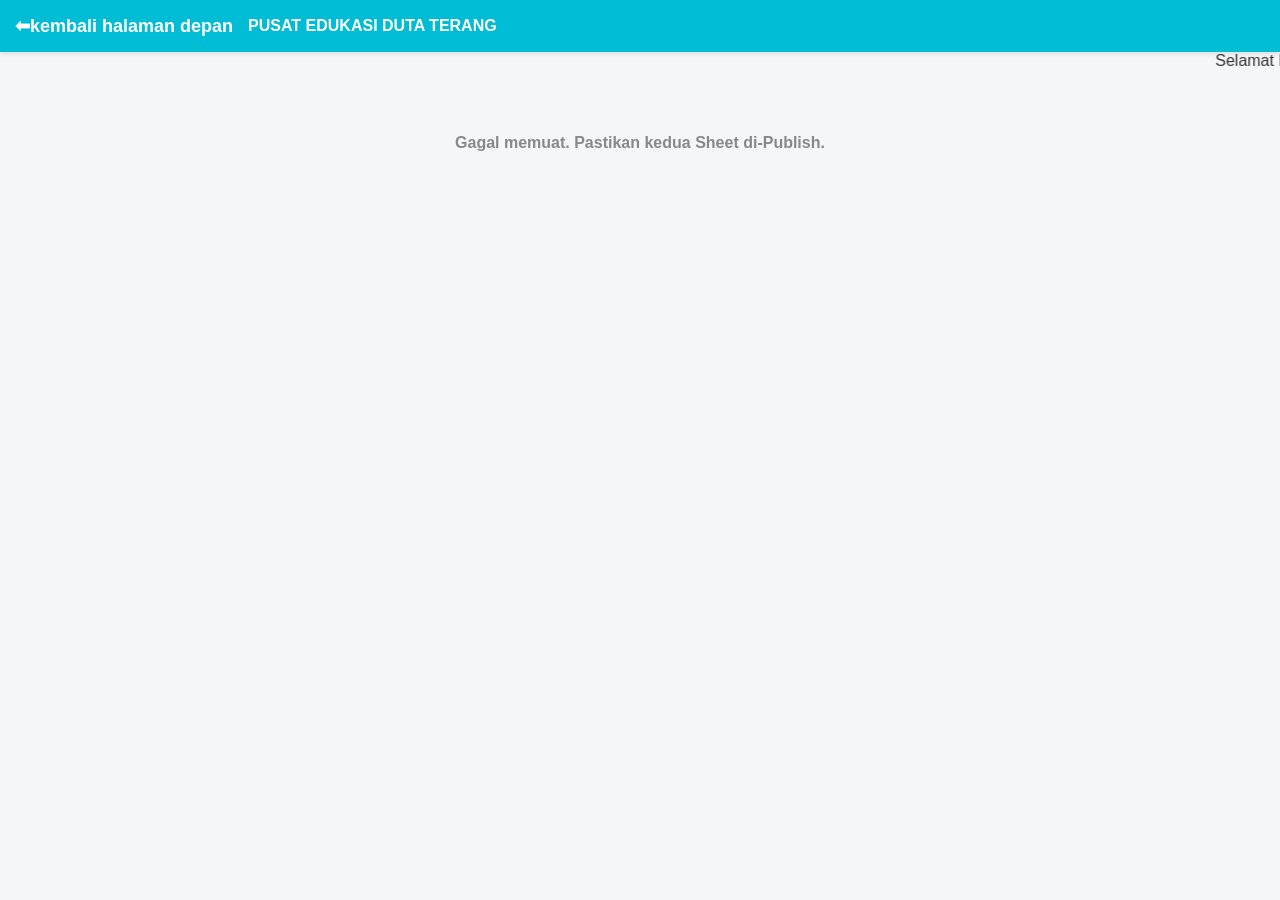
==== commit 0189df80: "Update panduan.html" ====
--- a/panduan.html
+++ b/panduan.html
@@ -8,15 +8,19 @@
         :root { --primary: #00bcd4; --bg: #f5f6f8; --text: #333; }
         body { font-family: 'Segoe UI', sans-serif; margin: 0; background: var(--bg); color: var(--text); padding-bottom: 50px; }
 
+        /* Navbar */
         .nav { background: var(--primary); padding: 15px; color: white; display: flex; align-items: center; position: sticky; top: 0; z-index: 1000; box-shadow: 0 2px 5px rgba(0,0,0,0.1); }
         .nav a { text-decoration: none; color: white; font-size: 18px; font-weight: bold; margin-right: 15px; }
 
         .container { padding: 10px; max-width: 800px; margin: auto; }
         h2 { font-size: 14px; margin: 25px 5px 10px; border-left: 4px solid var(--primary); padding-left: 10px; text-transform: uppercase; color: #555; }
 
+        /* Grid System */
         .grid { display: grid; grid-template-columns: repeat(3, 1fr); gap: 10px; align-items: stretch; }
 
-        .card { background: #fff; border-radius: 10px; overflow: hidden; box-shadow: 0 2px 5px rgba(0,0,0,0.05); display: flex; flex-direction: column; cursor: pointer; height: 100%; border: 1px solid #eee; }
+        /* Card Styling */
+        .card { background: #fff; border-radius: 10px; overflow: hidden; box-shadow: 0 2px 5px rgba(0,0,0,0.05); display: flex; flex-direction: column; cursor: pointer; height: 100%; border: 1px solid #eee; transition: 0.2s; }
+        .card:active { transform: scale(0.96); }
         
         .thumb { width: 100%; height: 75px; background: #222; display: flex; align-items: center; justify-content: center; flex-shrink: 0; position: relative; }
         .thumb img { width: 100%; height: 100%; object-fit: cover; opacity: 0.8; }
@@ -25,6 +29,7 @@
         .card-body { padding: 8px 5px; flex-grow: 1; display: flex; align-items: center; justify-content: center; }
         .card-title { font-size: 10px; font-weight: bold; line-height: 1.3; color: #222; text-align: center; white-space: normal; }
 
+        /* Modal / Pop-up */
         .modal { position: fixed; inset: 0; background: rgba(0,0,0,0.9); z-index: 2000; display: none; align-items: center; justify-content: center; padding: 15px; }
         .modal-content { background: white; width: 100%; max-width: 500px; max-height: 90vh; border-radius: 15px; overflow-y: auto; padding: 20px; position: relative; }
         .close-modal { position: sticky; top: 0; float: right; background: #f0f0f0; border: none; padding: 8px 12px; border-radius: 50%; font-weight: bold; cursor: pointer; z-index: 10; }
@@ -33,19 +38,25 @@
         .video-container { position: relative; padding-bottom: 56.25%; height: 0; overflow: hidden; border-radius: 10px; background: #000; }
         .video-container iframe { position: absolute; top: 0; left: 0; width: 100%; height: 100%; border: 0; }
 
-        .loading { text-align: center; padding: 50px; color: #888; }
+        .loading { text-align: center; padding: 50px; color: #888; font-weight: bold; }
         .hide { display: none; }
     </style>
 </head>
 <body>
 
 <nav class="nav">
-    <a href="index.html">⬅</a>
+    <!-- Ganti index.html dengan nama file utama Anda jika berbeda -->
+    <a href="https://vesatukio.github.io/jualled/">⬅kembali halaman depan</a>
     <span style="font-weight: bold;">PUSAT EDUKASI DUTA TERANG</span>
 </nav>
 
+<!-- TEKS BERJALAN -->
+<div class="running-text">
+    <marquee scrollamount="5">Selamat Datang di Pusat Edukasi Duta Terang - Temukan Tutorial Servis LED, Audio System, dan Update Sparepart Terbaru Setiap Hari!</marquee>
+</div>
+
 <div class="container">
-    <div id="loader" class="loading">Menghubungkan ke database YouTube...</div>
+    <div id="loader" class="loading">Sinkronisasi Database...</div>
 
     <section id="sec-video" class="hide">
         <h2>📽️ VIDEO TUTORIAL</h2>
@@ -66,20 +77,16 @@
 </div>
 
 <script>
-    const CSV_URL = "https://docs.google.com/spreadsheets/d/e/2PACX-1vRAd4pEtxlxD_EaVYx4L_vhhz0U3WmPYNxOXENt1NiTEGRZjpoIECzIRQSQDYhmjGQQYGN6VaMUuQ-C/pub?gid=287695265&single=true&output=csv";
-    let database = [];
-
-    // Fungsi Pengolah Link YouTube agar bisa tampil
-    function getYoutubeId(url) {
-        if (!url) return null;
-        const regExp = /^.*(youtu.be\/|v\/|u\/\w\/|embed\/|watch\?v=|\&v=)([^#\&\?]*).*/;
-        const match = url.match(regExp);
-        return (match && match[2].length === 11) ? match[2] : null;
-    }
-
+    const URL_VIDEO = "https://docs.google.com/spreadsheets/d/e/2PACX-1vRAd4pEtxlxD_EaVYx4L_vhhz0U3WmPYNxOXENt1NiTEGRZjpoIECzIRQSQDYhmjGQQYGN6VaMUuQ-C/pub?gid=287695265&single=true&output=csv";
+    const URL_ARTIKEL = "https://docs.google.com/spreadsheets/d/e/2PACX-1vRAd4pEtxlxD_EaVYx4L_vhhz0U3WmPYNxOXENt1NiTEGRZjpoIECzIRQSQDYhmjGQQYGN6VaMUuQ-C/pub?gid=514579729&single=true&output=csv";
+    
+    let dbVideo = [];
+    let dbArtikel = [];
+
+    // Helper Parser CSV yang kuat
     function parseCSV(text) {
         const lines = text.split(/\r?\n/);
-        return lines.map(line => {
+        return lines.filter(l => l.trim() !== '').map(line => {
             const result = [];
             let current = '';
             let inQuotes = false;
@@ -95,72 +102,79 @@
         });
     }
 
+    function getYoutubeId(url) {
+        if (!url) return null;
+        const regExp = /^.*(youtu.be\/|v\/|u\/\w\/|embed\/|watch\?v=|\&v=)([^#\&\?]*).*/;
+        const match = url.match(regExp);
+        return (match && match[2].length === 11) ? match[2] : null;
+    }
+
     async function loadData() {
         try {
-            const response = await fetch(CSV_URL);
-            const csvText = await response.text();
-            const rows = parseCSV(csvText).slice(1);
-            
-            let vHtml = "", aHtml = "";
-
-            rows.forEach((cols, index) => {
-                if(cols.length < 3) return;
-
-                const item = {
-                    id: index,
-                    tipe: cols[0].trim().toLowerCase(),
-                    judul: cols[1].trim(),
-                    isi: cols[2].trim(),
-                    link: cols[3]?.trim() || "",
-                    tgl: cols[4]?.trim() || "",
-                    kat: cols[5]?.trim() || ""
-                };
-                
-                const vidId = getYoutubeId(item.link);
-                item.youtubeId = vidId;
-                database.push(item);
-
-                const cardHtml = `
-                    <div class="card" onclick="openContent(${index})">
-                        <div class="thumb" ${item.tipe === 'artikel' ? 'style="background:var(--primary)"' : ''}>
-                            ${item.tipe === 'video' && vidId ? 
-                                `<img src="https://img.youtube.com/vi/${vidId}/mqdefault.jpg">
-                                 <div class="play-btn">▶</div>` : 
-                                `<span style="font-size:28px; color:white;">📄</span>`
-                            }
+            // Ambil data dari kedua sheet sekaligus
+            const [resVid, resArt] = await Promise.all([
+                fetch(URL_VIDEO).then(r => r.text()),
+                fetch(URL_ARTIKEL).then(r => r.text())
+            ]);
+
+            const rowsVid = parseCSV(resVid).slice(1);
+            const rowsArt = parseCSV(resArt).slice(1);
+
+            // Olah Video
+            let vHtml = "";
+            rowsVid.forEach((cols, i) => {
+                if(cols.length < 2) return;
+                const item = { judul: cols[1], isi: cols[2], link: cols[3], tgl: cols[4], kat: cols[5], vidId: getYoutubeId(cols[3]) };
+                dbVideo.push(item);
+                vHtml += `
+                    <div class="card" onclick="openContent('video', ${i})">
+                        <div class="thumb">
+                            <img src="https://img.youtube.com/vi/${item.vidId}/mqdefault.jpg">
+                            <div class="play-btn">▶</div>
                         </div>
-                        <div class="card-body">
-                            <div class="card-title">${item.judul}</div>
+                        <div class="card-body"><div class="card-title">${item.judul}</div></div>
+                    </div>`;
+            });
+
+            // Olah Artikel
+            let aHtml = "";
+            rowsArt.forEach((cols, i) => {
+                if(cols.length < 2) return;
+                const item = { judul: cols[1], isi: cols[2], tgl: cols[4], kat: cols[5] };
+                dbArtikel.push(item);
+                aHtml += `
+                    <div class="card" onclick="openContent('artikel', ${i})">
+                        <div class="thumb" style="background:var(--primary)">
+                            <span style="font-size:28px; color:white;">📄</span>
                         </div>
+                        <div class="card-body"><div class="card-title">${item.judul}</div></div>
                     </div>`;
-
-                if(item.tipe === 'video') vHtml += cardHtml;
-                else aHtml += cardHtml;
             });
 
             document.getElementById('loader').classList.add('hide');
             if(vHtml) { document.getElementById('grid-video').innerHTML = vHtml; document.getElementById('sec-video').classList.remove('hide'); }
             if(aHtml) { document.getElementById('grid-artikel').innerHTML = aHtml; document.getElementById('sec-artikel').classList.remove('hide'); }
+
         } catch (e) {
-            document.getElementById('loader').innerText = "Gagal memuat data.";
+            document.getElementById('loader').innerText = "Gagal memuat. Pastikan kedua Sheet di-Publish.";
         }
     }
 
-    function openContent(id) {
-        const item = database[id];
+    function openContent(type, index) {
+        const item = type === 'video' ? dbVideo[index] : dbArtikel[index];
         const ui = document.getElementById('modal-ui');
         
-        if(item.tipe === 'video' && item.youtubeId) {
+        if(type === 'video') {
             ui.innerHTML = `
                 <div class="video-container">
-                    <iframe src="https://www.youtube.com/embed/${item.youtubeId}?autoplay=1" allow="autoplay; fullscreen" allowfullscreen></iframe>
+                    <iframe src="https://www.youtube.com/embed/${item.vidId}?autoplay=1" allow="autoplay; fullscreen" allowfullscreen></iframe>
                 </div>
                 <h3 style="margin-top:15px; color:var(--primary); font-size:16px;">${item.judul}</h3>
                 <div class="modal-body">${item.isi}</div>`;
         } else {
             ui.innerHTML = `
                 <h2 style="color:var(--primary); font-size:18px;">${item.judul}</h2>
-                <div style="font-size:12px; color:#999;">📅 ${item.tgl} | ${item.kat}</div>
+                <div style="font-size:12px; color:#999;">📅 ${item.tgl} | 🏷️ ${item.kat}</div>
                 <hr style="border:0; border-top:1px solid #eee; margin:15px 0;">
                 <div class="modal-body">${item.isi}</div>`;
         }
@@ -176,5 +190,18 @@
 
     window.onload = loadData;
 </script>
+    <!-- Histats.com  (div with counter) --><div id="histats_counter"></div>
+<!-- Histats.com  START  (aync)-->
+<script type="text/javascript">var _Hasync= _Hasync|| [];
+_Hasync.push(['Histats.start', '1,1760694,4,424,112,75,00011111']);
+_Hasync.push(['Histats.fasi', '1']);
+_Hasync.push(['Histats.track_hits', '']);
+(function() {
+var hs = document.createElement('script'); hs.type = 'text/javascript'; hs.async = true;
+hs.src = ('//s10.histats.com/js15_as.js');
+(document.getElementsByTagName('head')[0] || document.getElementsByTagName('body')[0]).appendChild(hs);
+})();</script>
+<noscript><a href="/" target="_blank"><img  src="//sstatic1.histats.com/0.gif?1760694&101" alt="" border="0"></a></noscript>
+<!-- Histats.com  END  -->
 </body>
 </html>
